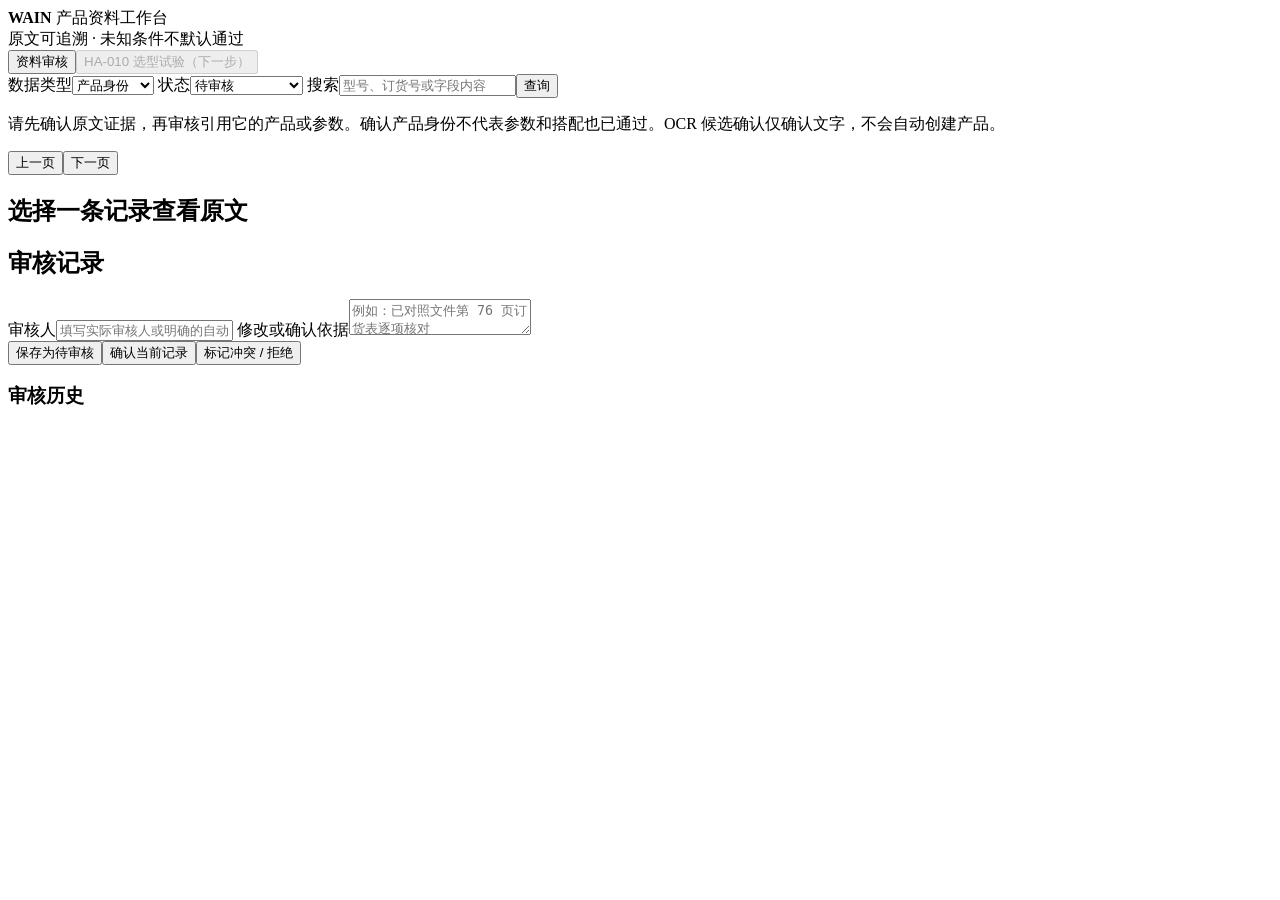
==== wain/static/index.html @ 9ba07d2d "Add source-linked catalog review workbench and audit workflow" ====
<!doctype html>
<html lang="zh-CN"><head><meta charset="utf-8"><meta name="viewport" content="width=device-width,initial-scale=1">
<title>WAIN 产品审核与选型</title><link rel="stylesheet" href="/static/style.css"></head>
<body><header><div><b>WAIN</b> 产品资料工作台</div><span>原文可追溯 · 未知条件不默认通过</span></header>
<nav><button id="reviewTab">资料审核</button><button id="selectionTab" disabled>HA-010 选型试验（下一步）</button></nav>
<main id="reviewPanel"><section class="toolbar">
<label>数据类型<select id="kind"><option value="product">产品身份</option><option value="specification">产品参数</option><option value="relation">适配关系</option><option value="evidence">原文证据</option><option value="candidate">OCR 候选</option></select></label>
<label>状态<select id="status"><option value="pending">待审核</option><option value="all">全部</option><option value="reviewed">已确认</option><option value="conflict">有冲突</option><option value="accepted">候选文字已确认</option><option value="rejected">候选已拒绝</option></select></label>
<label>搜索<input id="query" placeholder="型号、订货号或字段内容"></label><button id="load">查询</button>
</section><p class="notice">请先确认原文证据，再审核引用它的产品或参数。确认产品身份不代表参数和搭配也已通过。OCR 候选确认仅确认文字，不会自动创建产品。</p>
<section class="workspace"><aside><div id="queue"></div><div class="pager"><button id="previous">上一页</button><span id="position"></span><button id="next">下一页</button></div></aside>
<article><h2 id="pageTitle">选择一条记录查看原文</h2><p id="sourceLabel"></p><img id="sourceImage" alt="产品目录原文" hidden><pre id="quotation"></pre></article>
<section class="editor"><h2 id="recordTitle">审核记录</h2><div id="metadata"></div><div id="fields"></div>
<label>审核人<input id="actor" maxlength="100" placeholder="填写实际审核人或明确的自动审核标识"></label>
<label>修改或确认依据<textarea id="note" maxlength="2000" placeholder="例如：已对照文件第 76 页订货表逐项核对"></textarea></label>
<div class="actions"><button id="save">保存为待审核</button><button id="approve">确认当前记录</button><button id="conflict">标记冲突 / 拒绝</button></div>
<p id="message" role="status" aria-live="polite"></p><h3>审核历史</h3><div id="history"></div></section></section></main>
<main id="selectionPanel" hidden><h1>HA-010 选型试验</h1><p>输入工况，生成候选 BOM 和逐项检查。缺少证据、组件或工况时会保持待确认。</p>
<form id="selectionForm"><label>电压 V<input name="voltage" type="number" min="0.01" step="any" value="24" required></label>
<label>每接点电流 A<input name="current" type="number" min="0.01" step="any" value="3" required></label>
<label>普通接点数量（PE 单独计算）<input name="contacts" type="number" min="1" max="100" value="10" required></label>
<label>端接方式<select name="termination"><option value="screw">螺钉</option><option value="crimp">压接</option><option value="spring">弹簧</option></select></label>
<label>线径 mm²<input name="wire_mm2" type="number" min="0.01" step="any" placeholder="未知可留空"></label>
<label>线缆外径 mm<input name="cable_diameter_mm" type="number" min="0.01" step="any" placeholder="未知可留空"></label>
<label>环境温度 °C<input name="ambient_c" type="number" step="any" placeholder="未知可留空"></label>
<label>连接套数<input name="quantity" type="number" min="1" max="10000" value="1" required></label><button type="submit">生成检查报告</button></form><div id="selectionResult" role="status"></div></main>
<script src="/static/app.js" defer></script></body></html>
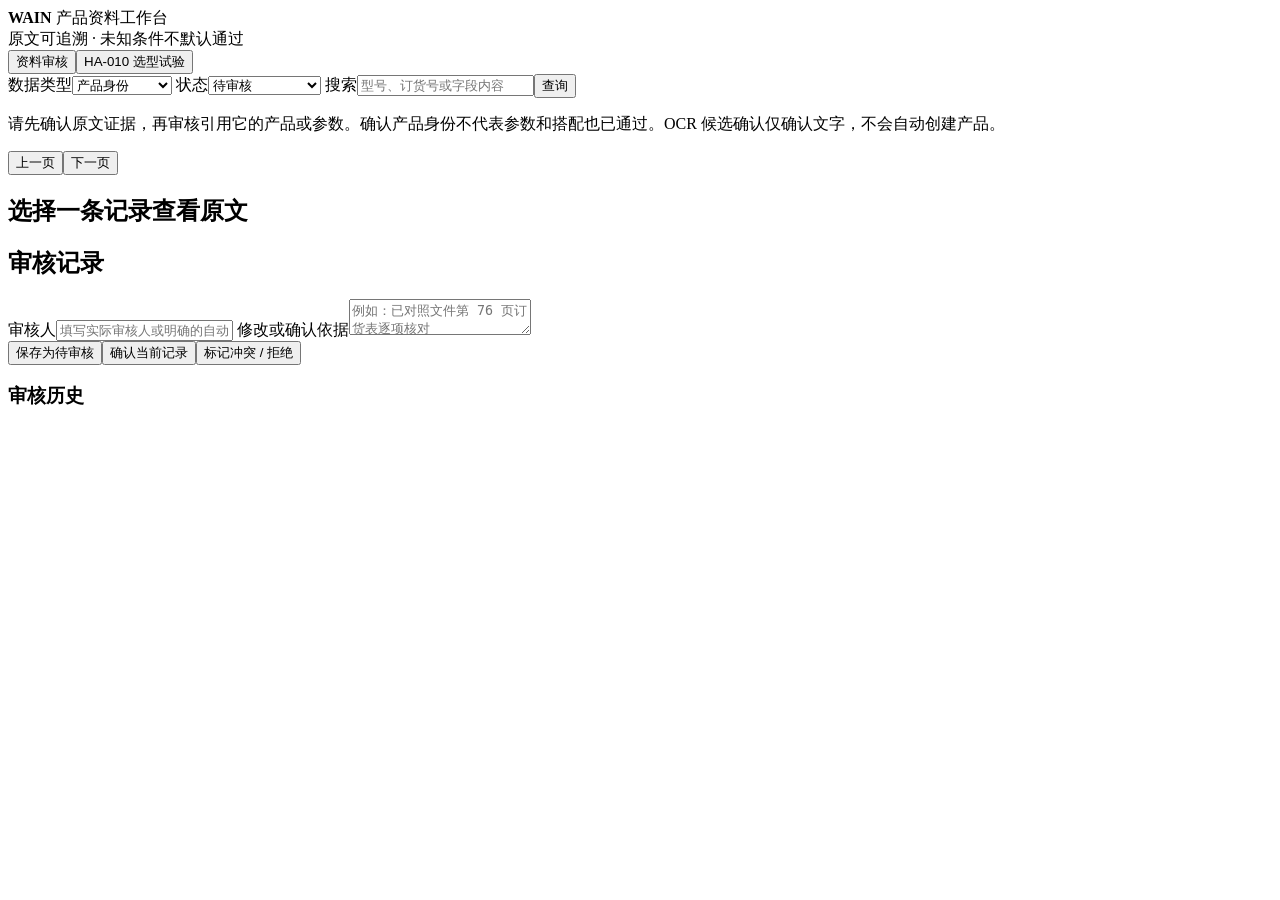
==== commit 66a35b58: "Add HA-010 candidate BOM generation and evidence-gated validation" ====
--- a/wain/static/index.html
+++ b/wain/static/index.html
@@ -2,9 +2,9 @@
 <html lang="zh-CN"><head><meta charset="utf-8"><meta name="viewport" content="width=device-width,initial-scale=1">
 <title>WAIN 产品审核与选型</title><link rel="stylesheet" href="/static/style.css"></head>
 <body><header><div><b>WAIN</b> 产品资料工作台</div><span>原文可追溯 · 未知条件不默认通过</span></header>
-<nav><button id="reviewTab">资料审核</button><button id="selectionTab" disabled>HA-010 选型试验（下一步）</button></nav>
+<nav><button id="reviewTab">资料审核</button><button id="selectionTab">HA-010 选型试验</button></nav>
 <main id="reviewPanel"><section class="toolbar">
-<label>数据类型<select id="kind"><option value="product">产品身份</option><option value="specification">产品参数</option><option value="relation">适配关系</option><option value="evidence">原文证据</option><option value="candidate">OCR 候选</option></select></label>
+<label>数据类型<select id="kind"><option value="product">产品身份</option><option value="specification">产品参数</option><option value="relation">适配关系</option><option value="assessment">工况工程核对</option><option value="evidence">原文证据</option><option value="candidate">OCR 候选</option></select></label>
 <label>状态<select id="status"><option value="pending">待审核</option><option value="all">全部</option><option value="reviewed">已确认</option><option value="conflict">有冲突</option><option value="accepted">候选文字已确认</option><option value="rejected">候选已拒绝</option></select></label>
 <label>搜索<input id="query" placeholder="型号、订货号或字段内容"></label><button id="load">查询</button>
 </section><p class="notice">请先确认原文证据，再审核引用它的产品或参数。确认产品身份不代表参数和搭配也已通过。OCR 候选确认仅确认文字，不会自动创建产品。</p>
@@ -15,7 +15,7 @@
 <label>修改或确认依据<textarea id="note" maxlength="2000" placeholder="例如：已对照文件第 76 页订货表逐项核对"></textarea></label>
 <div class="actions"><button id="save">保存为待审核</button><button id="approve">确认当前记录</button><button id="conflict">标记冲突 / 拒绝</button></div>
 <p id="message" role="status" aria-live="polite"></p><h3>审核历史</h3><div id="history"></div></section></section></main>
-<main id="selectionPanel" hidden><h1>HA-010 选型试验</h1><p>输入工况，生成候选 BOM 和逐项检查。缺少证据、组件或工况时会保持待确认。</p>
+<main id="selectionPanel" hidden><h1>HA-010 选型试验</h1><p>范围：电缆到面板的连接器组件，线缆由用户提供。输入工况，生成候选 BOM 和逐项检查。缺少证据、组件或工况时会保持待确认。</p>
 <form id="selectionForm"><label>电压 V<input name="voltage" type="number" min="0.01" step="any" value="24" required></label>
 <label>每接点电流 A<input name="current" type="number" min="0.01" step="any" value="3" required></label>
 <label>普通接点数量（PE 单独计算）<input name="contacts" type="number" min="1" max="100" value="10" required></label>
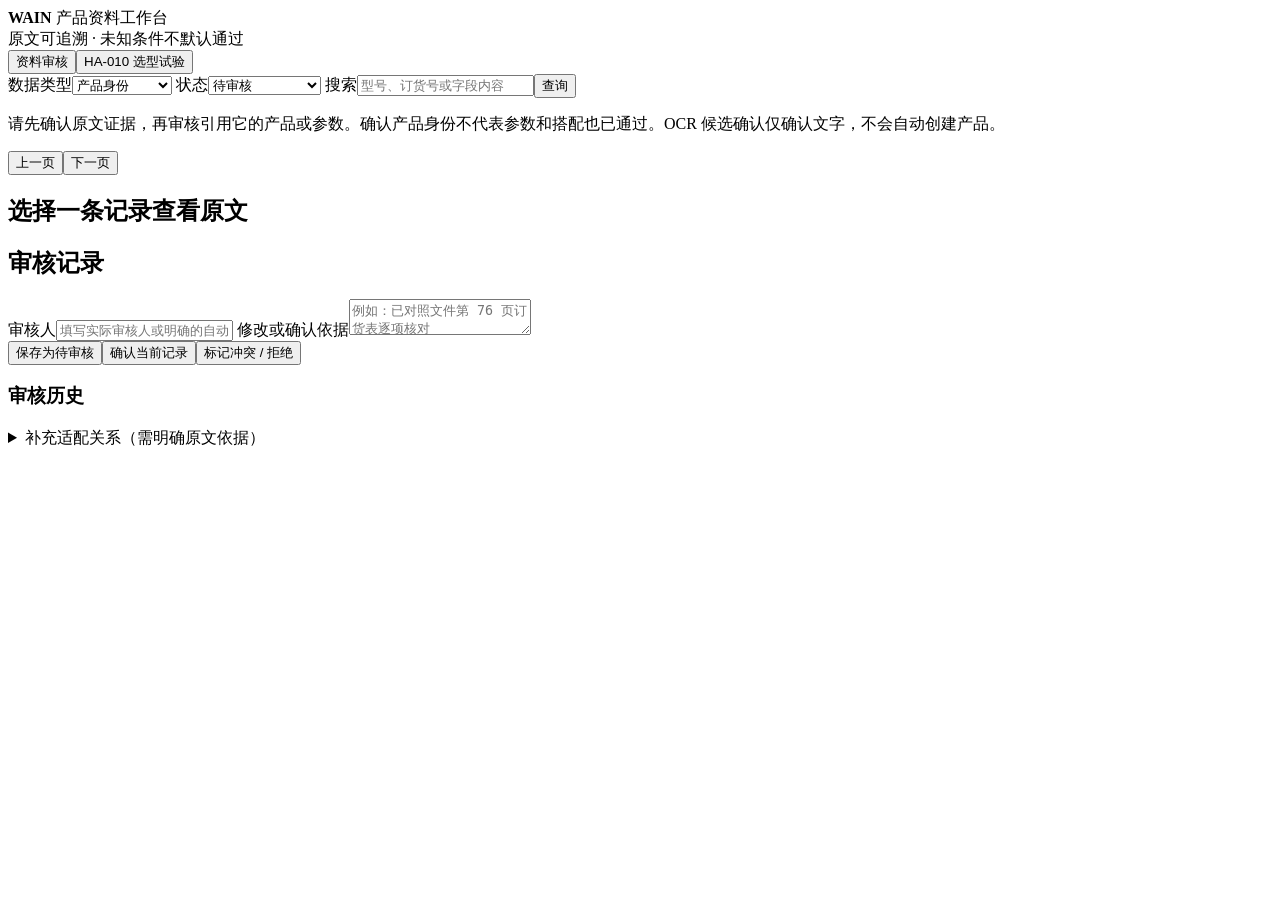
==== commit b94e9d5d: "Validate review and HA-010 selection flows in Chromium and document outcomes" ====
--- a/wain/static/index.html
+++ b/wain/static/index.html
@@ -14,7 +14,12 @@
 <label>审核人<input id="actor" maxlength="100" placeholder="填写实际审核人或明确的自动审核标识"></label>
 <label>修改或确认依据<textarea id="note" maxlength="2000" placeholder="例如：已对照文件第 76 页订货表逐项核对"></textarea></label>
 <div class="actions"><button id="save">保存为待审核</button><button id="approve">确认当前记录</button><button id="conflict">标记冲突 / 拒绝</button></div>
-<p id="message" role="status" aria-live="polite"></p><h3>审核历史</h3><div id="history"></div></section></section></main>
+<p id="message" role="status" aria-live="polite"></p><h3>审核历史</h3><div id="history"></div>
+<details><summary>补充适配关系（需明确原文依据）</summary><p>填写产品与证据记录的编号；新记录只会保存为待审核。</p>
+<label>来源产品编号<input id="relationSource" type="number" min="1"></label><label>目标产品编号<input id="relationTarget" type="number" min="1"></label>
+<label>关系<select id="relationType"><option value="mates_with">两端配对</option><option value="uses_housing">适用外壳或底座</option><option value="uses_contact">适用端子</option><option value="requires_accessory">必需附件</option><option value="optional_accessory">可选附件</option></select></label>
+<label>来源证据编号<input id="relationEvidence" type="number" min="1"></label><label>适用条件（JSON）<textarea id="relationConditions">{}</textarea></label>
+<button id="createRelation">使用上述审核人及依据，保存待审核关系</button></details></section></section></main>
 <main id="selectionPanel" hidden><h1>HA-010 选型试验</h1><p>范围：电缆到面板的连接器组件，线缆由用户提供。输入工况，生成候选 BOM 和逐项检查。缺少证据、组件或工况时会保持待确认。</p>
 <form id="selectionForm"><label>电压 V<input name="voltage" type="number" min="0.01" step="any" value="24" required></label>
 <label>每接点电流 A<input name="current" type="number" min="0.01" step="any" value="3" required></label>
@@ -23,5 +28,10 @@
 <label>线径 mm²<input name="wire_mm2" type="number" min="0.01" step="any" placeholder="未知可留空"></label>
 <label>线缆外径 mm<input name="cable_diameter_mm" type="number" min="0.01" step="any" placeholder="未知可留空"></label>
 <label>环境温度 °C<input name="ambient_c" type="number" step="any" placeholder="未知可留空"></label>
-<label>连接套数<input name="quantity" type="number" min="1" max="10000" value="1" required></label><button type="submit">生成检查报告</button></form><div id="selectionResult" role="status"></div></main>
+<label>连接套数<input name="quantity" type="number" min="1" max="10000" value="1" required></label><button type="submit">生成检查报告</button></form><div id="selectionResult" role="status"></div>
+<details class="engineering"><summary>为当前组合记录有来源的工程核对</summary><p>先生成报告。记录仅适用于报告中的组件和工况，不会自动确认。修改输入后须重新生成报告。</p>
+<label>核对类型<select id="assessmentCode"><option value="derating">实际工况下的降额能力</option><option value="mechanical_sealing">螺纹、密封、锁扣和附件</option><option value="pe_termination">PE 接地结构</option><option value="pinout_mounting">针位、防呆和安装空间</option></select></label>
+<label>来源证据编号<input id="assessmentEvidence" type="number" min="1"></label><label>核对结论（JSON，必须有真实依据）<textarea id="assessmentFindings">{"capacity_a": null, "voltage_v": null}</textarea></label>
+<label>核对人<input id="assessmentActor" maxlength="100"></label><label>依据和适用条件<textarea id="assessmentNote" maxlength="2000"></textarea></label>
+<button id="createAssessment">保存为待审核工程记录</button><p id="assessmentMessage" role="status"></p></details></main>
 <script src="/static/app.js" defer></script></body></html>
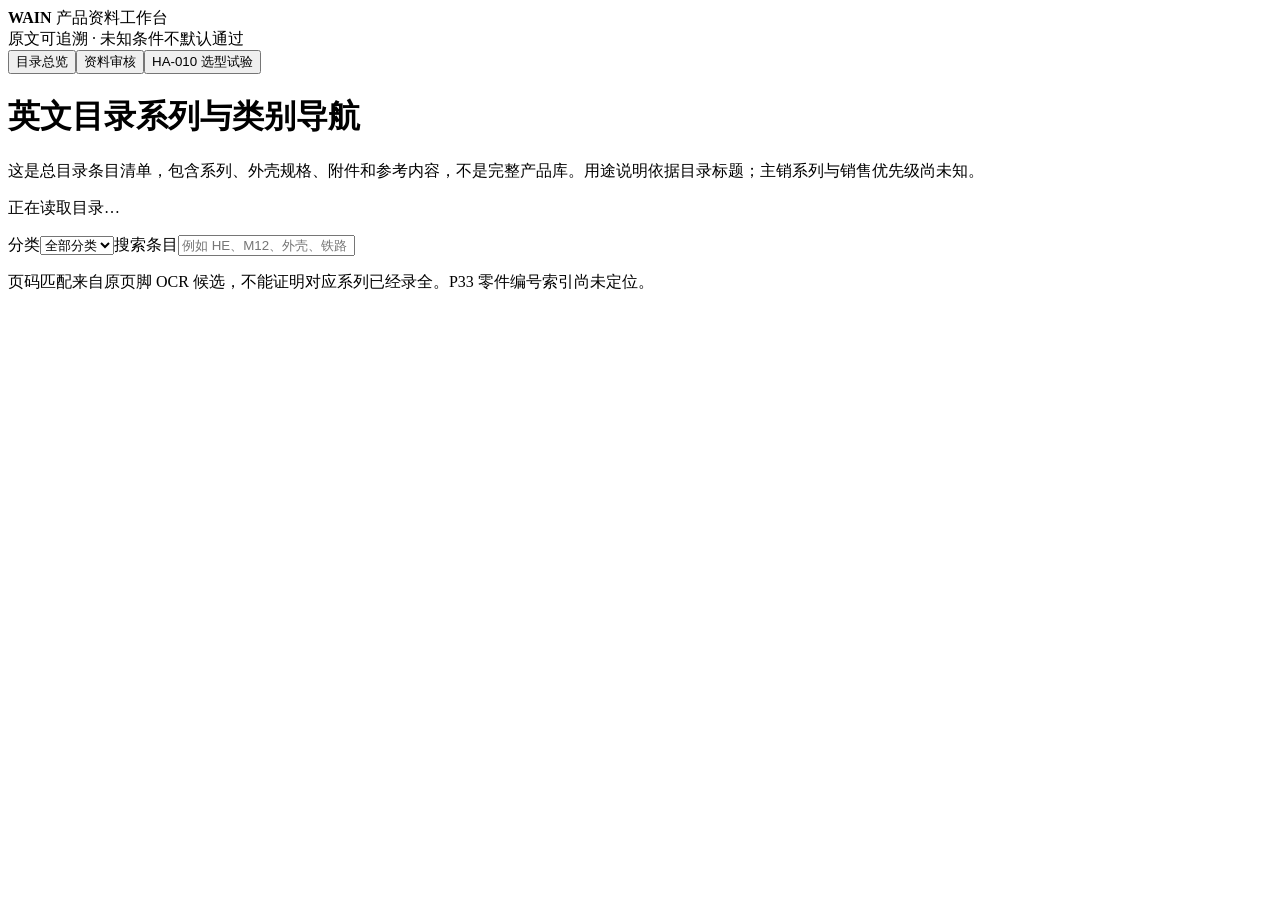
==== commit b45d934e: "Map full catalog contents with source-backed navigation and honest coverage" ====
--- a/wain/static/index.html
+++ b/wain/static/index.html
@@ -2,8 +2,11 @@
 <html lang="zh-CN"><head><meta charset="utf-8"><meta name="viewport" content="width=device-width,initial-scale=1">
 <title>WAIN 产品审核与选型</title><link rel="stylesheet" href="/static/style.css"></head>
 <body><header><div><b>WAIN</b> 产品资料工作台</div><span>原文可追溯 · 未知条件不默认通过</span></header>
-<nav><button id="reviewTab">资料审核</button><button id="selectionTab">HA-010 选型试验</button></nav>
-<main id="reviewPanel"><section class="toolbar">
+<nav><button id="catalogTab">目录总览</button><button id="reviewTab">资料审核</button><button id="selectionTab">HA-010 选型试验</button></nav>
+<main id="catalogPanel"><h1>英文目录系列与类别导航</h1><p class="notice">这是总目录条目清单，包含系列、外壳规格、附件和参考内容，不是完整产品库。用途说明依据目录标题；主销系列与销售优先级尚未知。</p>
+<p id="catalogSummary" role="status">正在读取目录…</p><section class="toolbar"><label>分类<select id="catalogGroup"><option value="">全部分类</option></select></label><label>搜索条目<input id="catalogQuery" placeholder="例如 HE、M12、外壳、铁路"></label></section>
+<div id="catalogTable"></div><p id="catalogNotice">页码匹配来自原页脚 OCR 候选，不能证明对应系列已经录全。P33 零件编号索引尚未定位。</p></main>
+<main id="reviewPanel" hidden><section class="toolbar">
 <label>数据类型<select id="kind"><option value="product">产品身份</option><option value="specification">产品参数</option><option value="relation">适配关系</option><option value="assessment">工况工程核对</option><option value="evidence">原文证据</option><option value="candidate">OCR 候选</option></select></label>
 <label>状态<select id="status"><option value="pending">待审核</option><option value="all">全部</option><option value="reviewed">已确认</option><option value="conflict">有冲突</option><option value="accepted">候选文字已确认</option><option value="rejected">候选已拒绝</option></select></label>
 <label>搜索<input id="query" placeholder="型号、订货号或字段内容"></label><button id="load">查询</button>
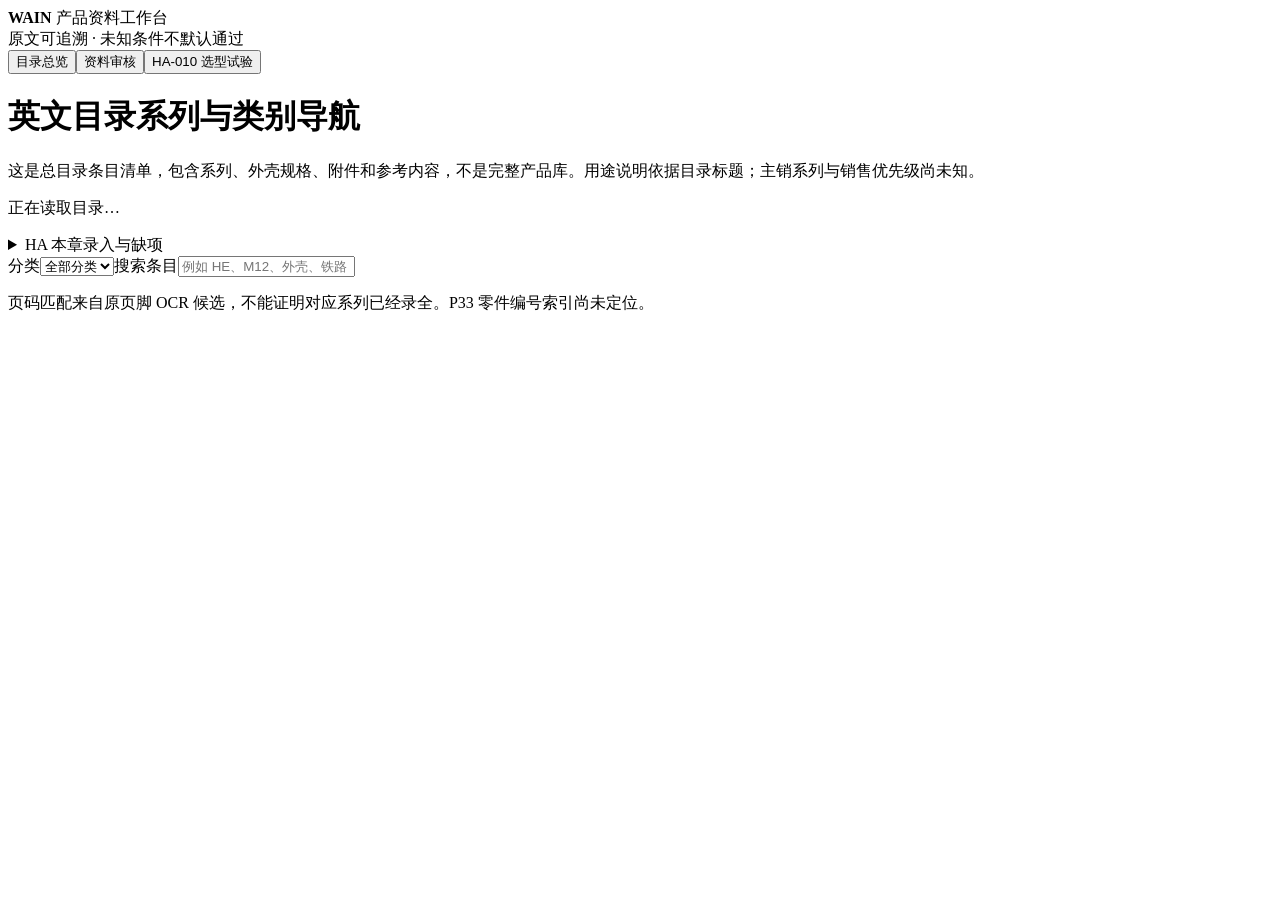
==== commit 07025810: "Transcribe full HA ordering tables with source reconciliation and explicit parameter gaps" ====
--- a/wain/static/index.html
+++ b/wain/static/index.html
@@ -4,7 +4,7 @@
 <body><header><div><b>WAIN</b> 产品资料工作台</div><span>原文可追溯 · 未知条件不默认通过</span></header>
 <nav><button id="catalogTab">目录总览</button><button id="reviewTab">资料审核</button><button id="selectionTab">HA-010 选型试验</button></nav>
 <main id="catalogPanel"><h1>英文目录系列与类别导航</h1><p class="notice">这是总目录条目清单，包含系列、外壳规格、附件和参考内容，不是完整产品库。用途说明依据目录标题；主销系列与销售优先级尚未知。</p>
-<p id="catalogSummary" role="status">正在读取目录…</p><section class="toolbar"><label>分类<select id="catalogGroup"><option value="">全部分类</option></select></label><label>搜索条目<input id="catalogQuery" placeholder="例如 HE、M12、外壳、铁路"></label></section>
+<p id="catalogSummary" role="status">正在读取目录…</p><details><summary>HA 本章录入与缺项</summary><p id="haCoverageMessage">正在读取…</p><ul id="haCoverageIssues"></ul></details><section class="toolbar"><label>分类<select id="catalogGroup"><option value="">全部分类</option></select></label><label>搜索条目<input id="catalogQuery" placeholder="例如 HE、M12、外壳、铁路"></label></section>
 <div id="catalogTable"></div><p id="catalogNotice">页码匹配来自原页脚 OCR 候选，不能证明对应系列已经录全。P33 零件编号索引尚未定位。</p></main>
 <main id="reviewPanel" hidden><section class="toolbar">
 <label>数据类型<select id="kind"><option value="product">产品身份</option><option value="specification">产品参数</option><option value="relation">适配关系</option><option value="assessment">工况工程核对</option><option value="evidence">原文证据</option><option value="candidate">OCR 候选</option></select></label>
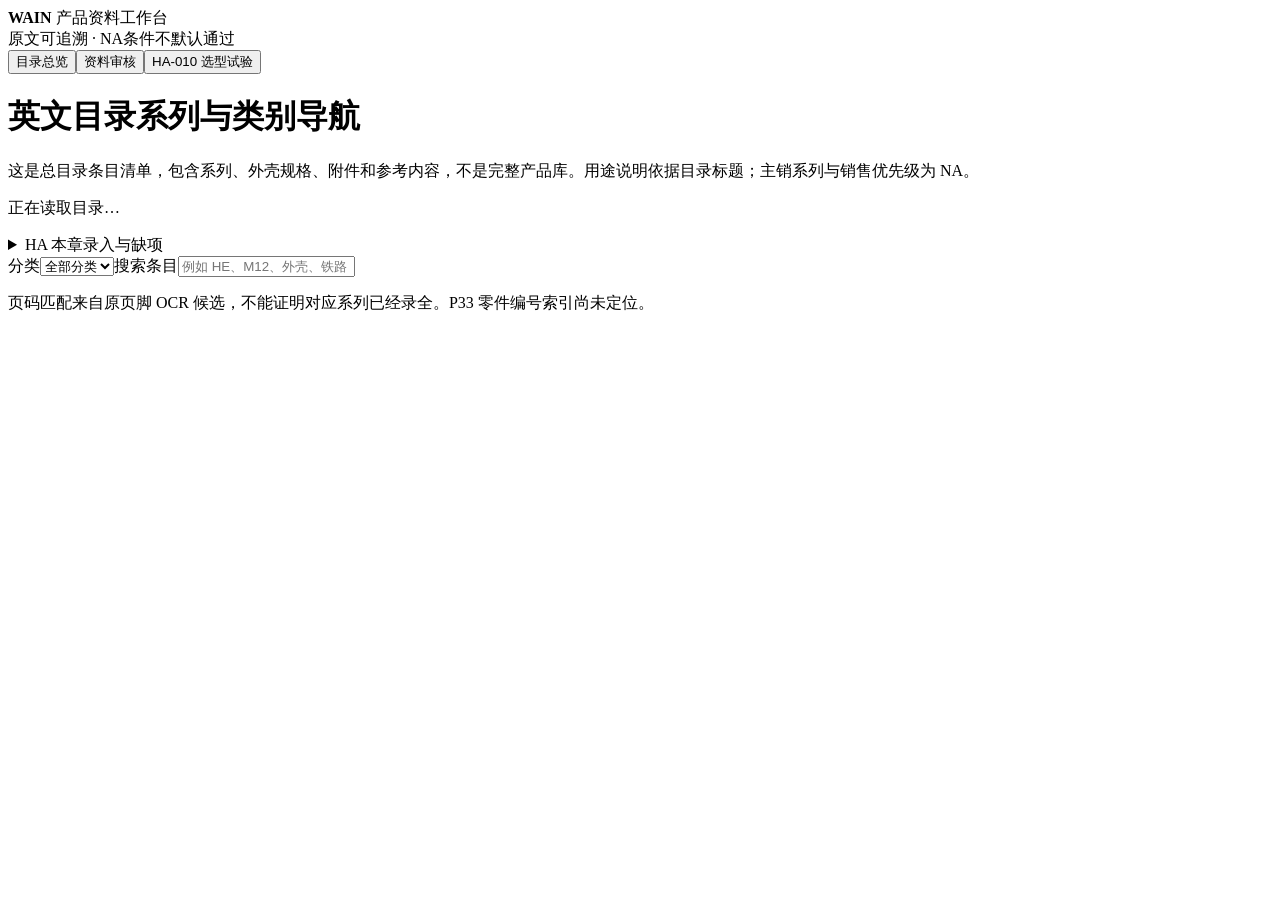
==== commit 93cfdccc: "Standardize unavailable data as NA with audited migration and consistent displays" ====
--- a/wain/static/index.html
+++ b/wain/static/index.html
@@ -1,9 +1,9 @@
 <!doctype html>
 <html lang="zh-CN"><head><meta charset="utf-8"><meta name="viewport" content="width=device-width,initial-scale=1">
 <title>WAIN 产品审核与选型</title><link rel="stylesheet" href="/static/style.css"></head>
-<body><header><div><b>WAIN</b> 产品资料工作台</div><span>原文可追溯 · 未知条件不默认通过</span></header>
+<body><header><div><b>WAIN</b> 产品资料工作台</div><span>原文可追溯 · NA条件不默认通过</span></header>
 <nav><button id="catalogTab">目录总览</button><button id="reviewTab">资料审核</button><button id="selectionTab">HA-010 选型试验</button></nav>
-<main id="catalogPanel"><h1>英文目录系列与类别导航</h1><p class="notice">这是总目录条目清单，包含系列、外壳规格、附件和参考内容，不是完整产品库。用途说明依据目录标题；主销系列与销售优先级尚未知。</p>
+<main id="catalogPanel"><h1>英文目录系列与类别导航</h1><p class="notice">这是总目录条目清单，包含系列、外壳规格、附件和参考内容，不是完整产品库。用途说明依据目录标题；主销系列与销售优先级为 NA。</p>
 <p id="catalogSummary" role="status">正在读取目录…</p><details><summary>HA 本章录入与缺项</summary><p id="haCoverageMessage">正在读取…</p><ul id="haCoverageIssues"></ul></details><section class="toolbar"><label>分类<select id="catalogGroup"><option value="">全部分类</option></select></label><label>搜索条目<input id="catalogQuery" placeholder="例如 HE、M12、外壳、铁路"></label></section>
 <div id="catalogTable"></div><p id="catalogNotice">页码匹配来自原页脚 OCR 候选，不能证明对应系列已经录全。P33 零件编号索引尚未定位。</p></main>
 <main id="reviewPanel" hidden><section class="toolbar">
@@ -28,9 +28,9 @@
 <label>每接点电流 A<input name="current" type="number" min="0.01" step="any" value="3" required></label>
 <label>普通接点数量（PE 单独计算）<input name="contacts" type="number" min="1" max="100" value="10" required></label>
 <label>端接方式<select name="termination"><option value="screw">螺钉</option><option value="crimp">压接</option><option value="spring">弹簧</option></select></label>
-<label>线径 mm²<input name="wire_mm2" type="number" min="0.01" step="any" placeholder="未知可留空"></label>
-<label>线缆外径 mm<input name="cable_diameter_mm" type="number" min="0.01" step="any" placeholder="未知可留空"></label>
-<label>环境温度 °C<input name="ambient_c" type="number" step="any" placeholder="未知可留空"></label>
+<label>线径 mm²<input name="wire_mm2" type="number" min="0.01" step="any" placeholder="NA可留空"></label>
+<label>线缆外径 mm<input name="cable_diameter_mm" type="number" min="0.01" step="any" placeholder="NA可留空"></label>
+<label>环境温度 °C<input name="ambient_c" type="number" step="any" placeholder="NA可留空"></label>
 <label>连接套数<input name="quantity" type="number" min="1" max="10000" value="1" required></label><button type="submit">生成检查报告</button></form><div id="selectionResult" role="status"></div>
 <details class="engineering"><summary>为当前组合记录有来源的工程核对</summary><p>先生成报告。记录仅适用于报告中的组件和工况，不会自动确认。修改输入后须重新生成报告。</p>
 <label>核对类型<select id="assessmentCode"><option value="derating">实际工况下的降额能力</option><option value="mechanical_sealing">螺纹、密封、锁扣和附件</option><option value="pe_termination">PE 接地结构</option><option value="pinout_mounting">针位、防呆和安装空间</option></select></label>
